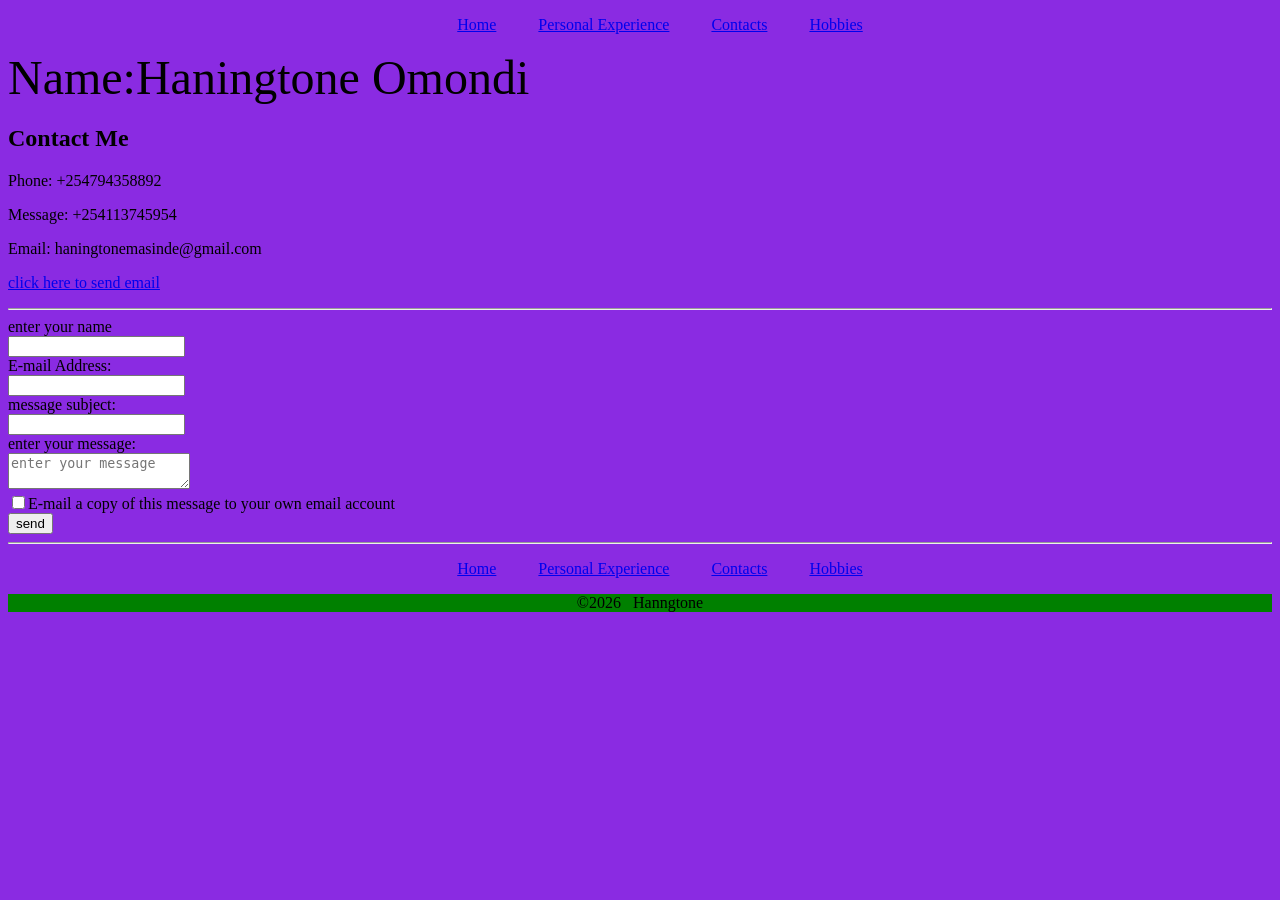
==== contact.html @ 0e3f6b7a "first pages" ====
<!DOCTYPE html>
<html lang="en">
<head>
    <title>contact me</title>
</head>
<body style="background-color: blueviolet;">
    <header>
        <ul style="display:flex;gap:42px;justify-content:center;list-style: none;">
            <li><a href="index.html">Home</a></li>
            <li><a href="personal.html">Personal Experience</a></li>
            <li><a href="contact.html">Contacts</a></li>
            <li><a href="hobbies.html">Hobbies</a></li>
        </ul>
    </header>
    <font size="48">Name:Haningtone Omondi</font>
    <h2>Contact Me</h2>
    <p>Phone: +254794358892</p>
    <p>Message: +254113745954</p>
    <p>Email: haningtonemasinde@gmail.com</p>
    <p><a href="mailto:haningtonemasinde@gmail.com">click here to send email</a></p>
    <hr>
    <div><label for="">enter your name</label></div>
    <div><input type="text" name="" id="" ></div>
    <div><label for="">E-mail Address:</label></div>
    <div><input type="email" name=""id=""></div>
    <div><label for="">message subject:</label></div>
    <div><input type="text" name=""id=""></div>
    <div><label for="">enter your message:</label></div>
    <div><textarea name="" placeholder="enter your message" id=""></textarea></div>
    <div><input type="checkbox" name="" id="">E-mail a copy of this message to your own email account</div>
    <div><button>send</button></div>
    <hr>
    <div>
        <ul style="display:flex;gap:42px;justify-content:center;list-style: none;">
            <li><a href="index.html">Home</a></li>
            <li><a href="personal.html">Personal Experience</a></li>
            <li><a href="contact.html">Contacts</a></li>
            <li><a href="hobbies.html">Hobbies</a></li>
        </ul>
    </div>
    <footer style="background:green">
        <p align="center">&copy;2026 &nbsp;&nbsp;Hanngtone</p>
    </footer>
</body>
</html>
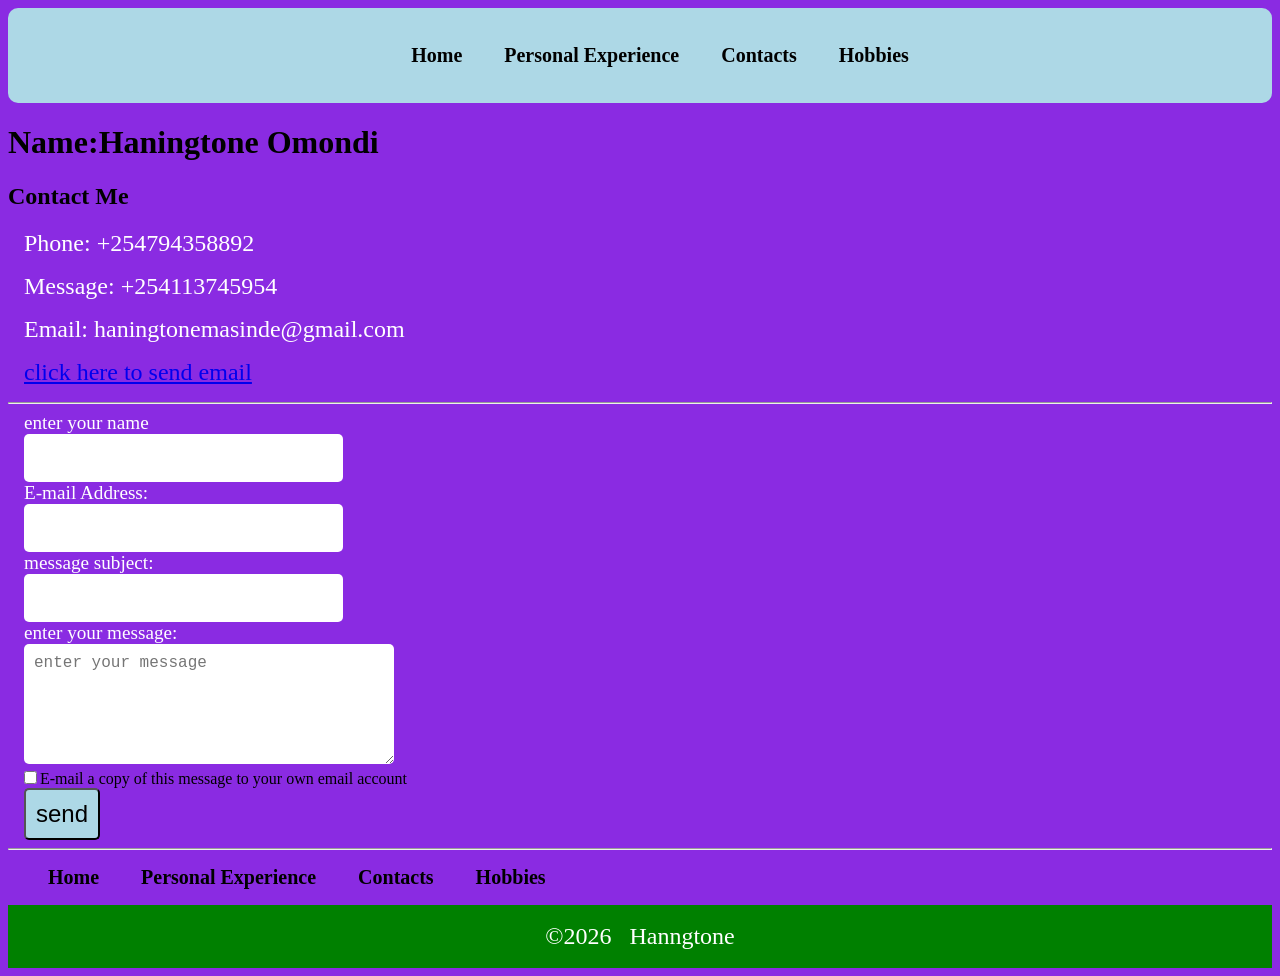
==== commit 2357c622: "first wave of update" ====
--- a/contact.html
+++ b/contact.html
@@ -2,17 +2,18 @@
 <html lang="en">
 <head>
     <title>contact me</title>
+    <link rel="stylesheet" href="contact.css">
 </head>
-<body style="background-color: blueviolet;">
+<body >
     <header>
-        <ul style="display:flex;gap:42px;justify-content:center;list-style: none;">
+        <ul >
             <li><a href="index.html">Home</a></li>
             <li><a href="personal.html">Personal Experience</a></li>
             <li><a href="contact.html">Contacts</a></li>
             <li><a href="hobbies.html">Hobbies</a></li>
         </ul>
     </header>
-    <font size="48">Name:Haningtone Omondi</font>
+    <h1>Name:Haningtone Omondi</h1>
     <h2>Contact Me</h2>
     <p>Phone: +254794358892</p>
     <p>Message: +254113745954</p>
@@ -31,7 +32,7 @@
     <div><button>send</button></div>
     <hr>
     <div>
-        <ul style="display:flex;gap:42px;justify-content:center;list-style: none;">
+        <ul>
             <li><a href="index.html">Home</a></li>
             <li><a href="personal.html">Personal Experience</a></li>
             <li><a href="contact.html">Contacts</a></li>
--- a/contact.css
+++ b/contact.css
@@ -0,0 +1,74 @@
+body{
+    background-color: blueviolet;
+}
+header{
+    display:flex;
+    justify-content:center;
+    list-style: none;
+    background:lightblue;
+    padding: 20px;
+    border-radius: 10px;
+}
+ul{
+    display: flex;
+    gap: 42px;
+    list-style: none ;
+}
+ul li a{
+    text-decoration: none;
+    color: black;
+    font-size: 20px;
+    font-weight: bold;
+}
+p{
+    color: white;
+    font-size: 1.5rem;
+    margin: 1rem;
+}
+div ul li a{
+    text-decoration: none;
+    color: black;
+    font-size: 20px;
+    font-weight: bold;
+}
+div label{
+    color: white;
+    font-size: 1.2rem;
+    margin-left:16px
+}
+input{
+    padding: 10px;
+    border-radius: 5px;
+    border: none;
+    font-size: 1.5rem;
+    margin-left: 16px;
+}
+textarea{
+    padding: 10px;
+    width:350px;
+    border-radius: 5px;
+    height:100px;
+    border: none;
+    font-size: 16px;
+    margin-left: 16px;
+}
+button{
+    padding: 10px;
+    background-color: lightblue;
+    color: black;
+    border-radius: 5px;
+    cursor: pointer;
+    font-size: 1.5rem;
+    margin-left: 16px;
+}
+footer{
+    background:green;
+    height: 7vh;
+    display: flex;
+    justify-content: center;
+    align-items: center;
+}
+footer p{
+    color:white;
+    font-size: 1.5rem;
+}
